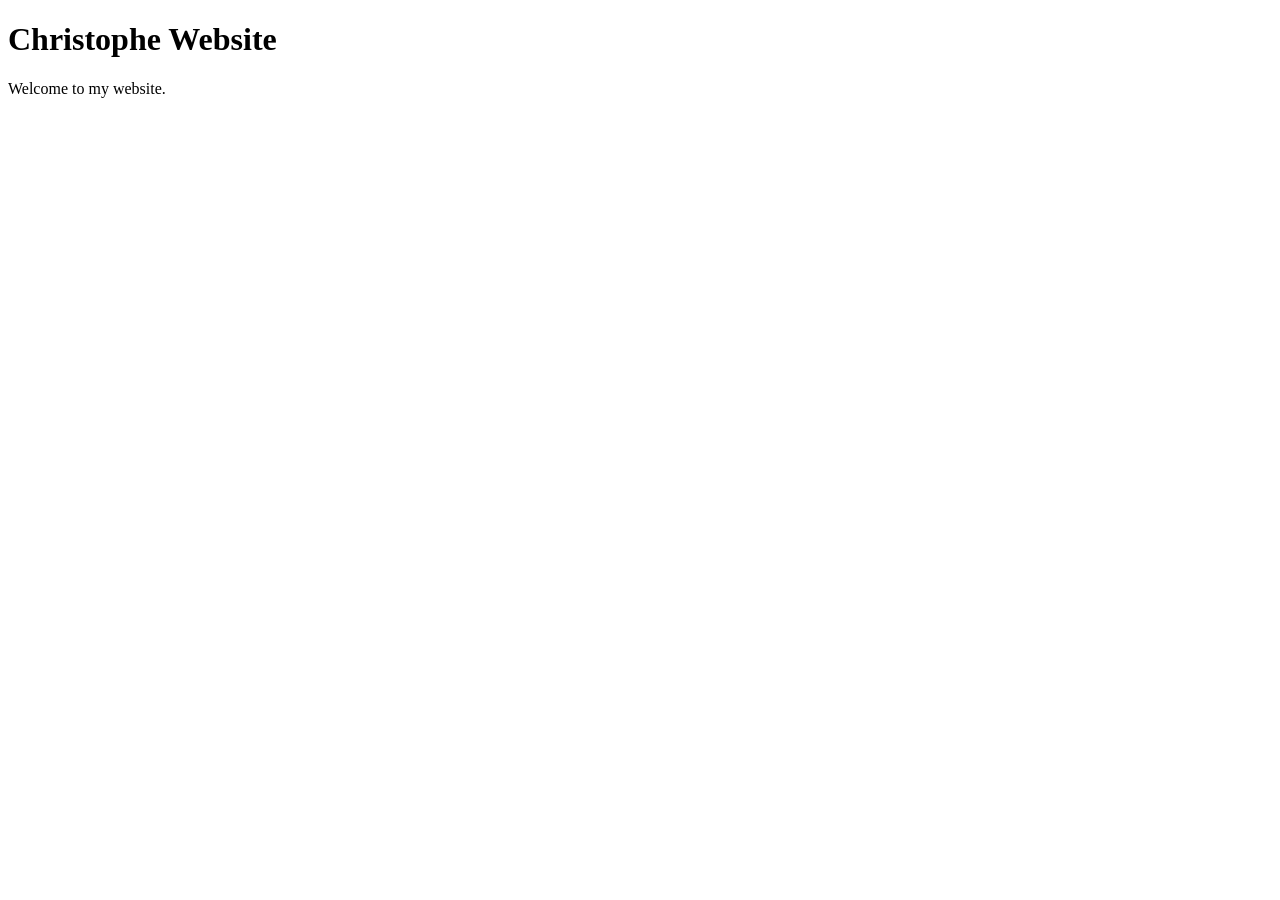
==== index.html @ 9200e2c0 "Lagt till filer" ====
<!DOCTYPE html>
<html lang="en">
<head>
    <meta charset="UTF-8">
    <meta name="viewport" content="width=device-width, initial-scale=1.0">
    <title>Christophe Website</title>
</head>
<body>
    <h1>Christophe Website</h1>
    <p>Welcome to my website.</p>
    
</body>
</html>
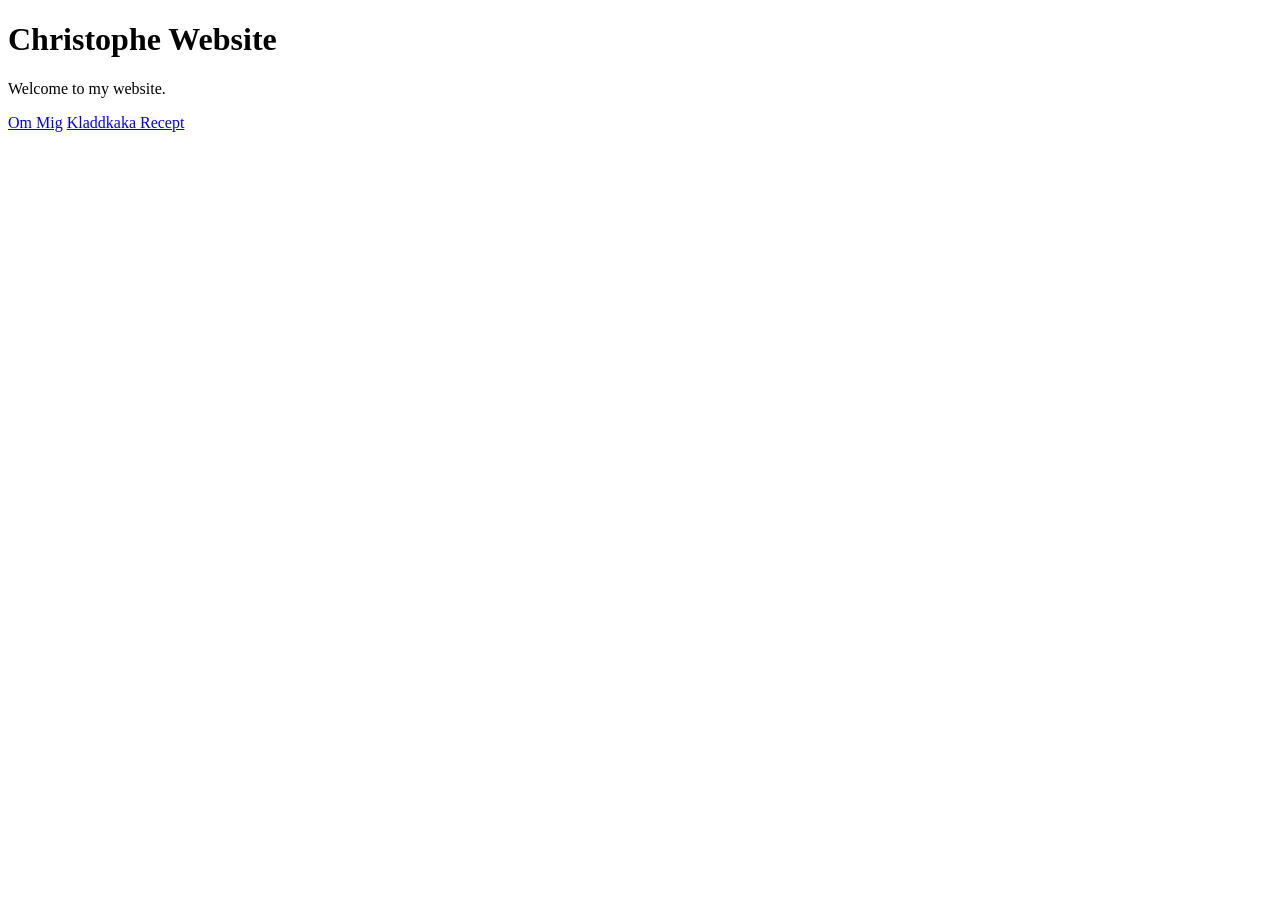
==== commit 9b262390: "KLAR CSS FIL" ====
--- a/index.html
+++ b/index.html
@@ -8,6 +8,7 @@
 <body>
     <h1>Christophe Website</h1>
     <p>Welcome to my website.</p>
-    
+    <a href="http://127.0.0.1:5500/om-mig.html" target="_blank">Om Mig</a>
+    <a href="http://127.0.0.1:5500/recipe.html" target="_blank">Kladdkaka Recept</a>
 </body>
 </html>
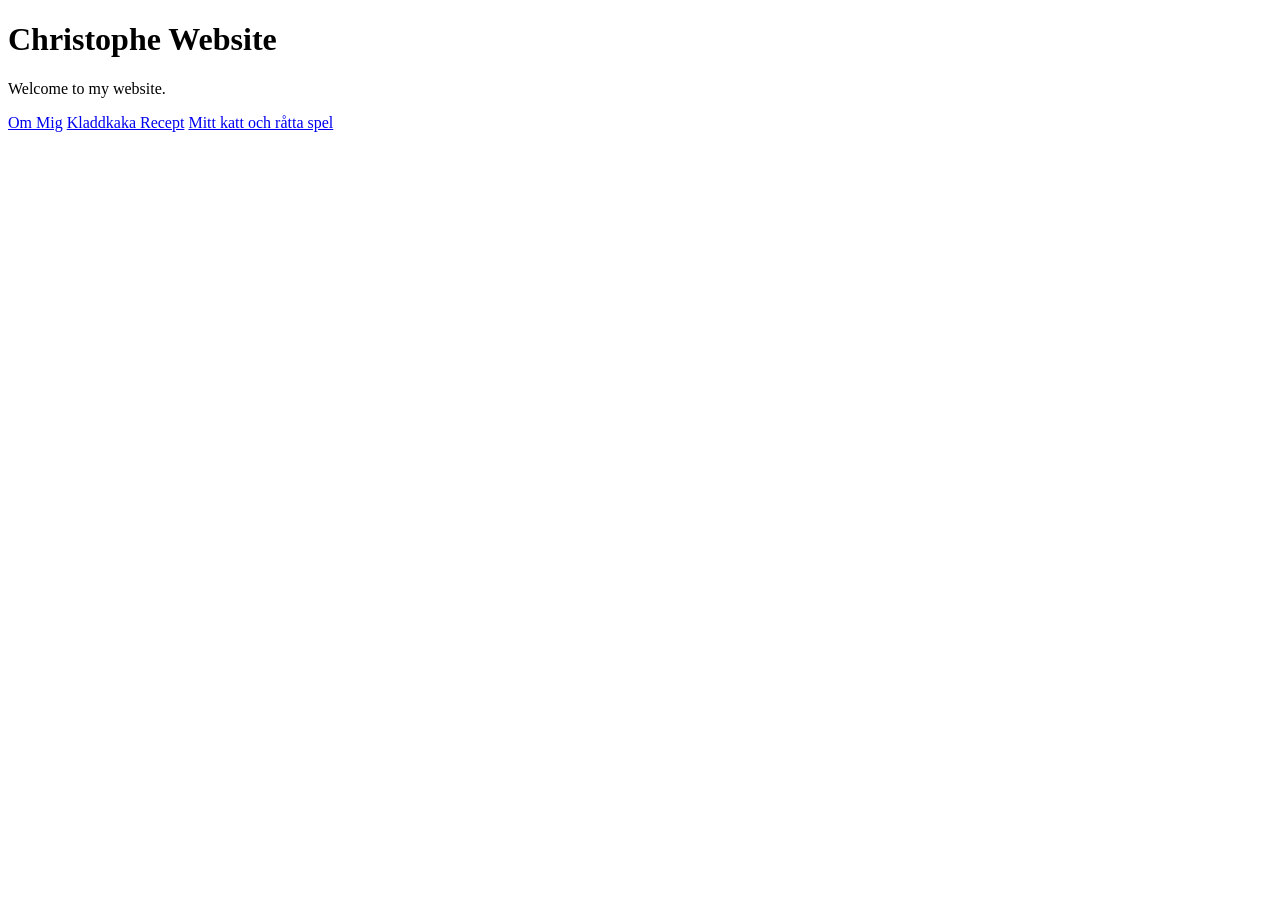
==== commit 04c682de: "Spel" ====
--- a/index.html
+++ b/index.html
@@ -8,7 +8,8 @@
 <body>
     <h1>Christophe Website</h1>
     <p>Welcome to my website.</p>
-    <a href="http://127.0.0.1:5500/om-mig.html" target="_blank">Om Mig</a>
+    <a href="om-mig.html" target="_blank">Om Mig</a>
     <a href="http://127.0.0.1:5500/recipe.html" target="_blank">Kladdkaka Recept</a>
+    <a href="./game/index.html">Mitt katt och råtta spel</a>
 </body>
 </html>
